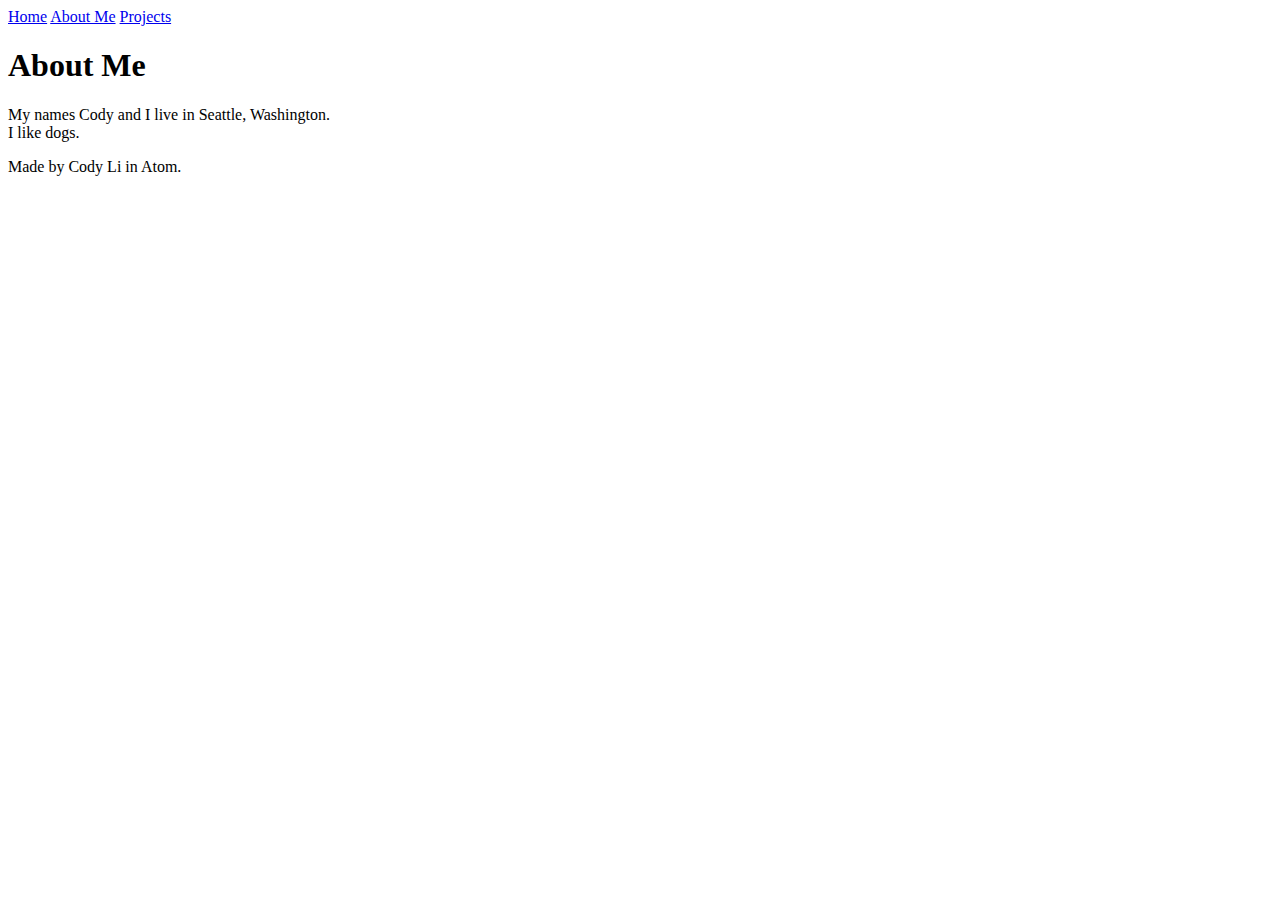
==== about.html @ 876b9baf "All the html files to compose my portfolio website." ====
<!DOCTYPE html>
<html lang="en">
  <head>
    <meta charset="utf-8">
    <title>Cody's Portfolio Page</title>
  </head>
  <body>

    <header>
      <nav>
        <a href="index.html">Home</a>
        <a href="about.html">About Me</a>
        <a href="projects.html">Projects</a>
      </nav>
      <h1>About Me</h1>
      <p>My names Cody and I live in Seattle, Washington. <br>
      I like dogs.</p>
    </header>

    <section>
      <article>

      </article>
    </section>


    <footer>Made by Cody Li in Atom.</footer>
  </body>
</html>
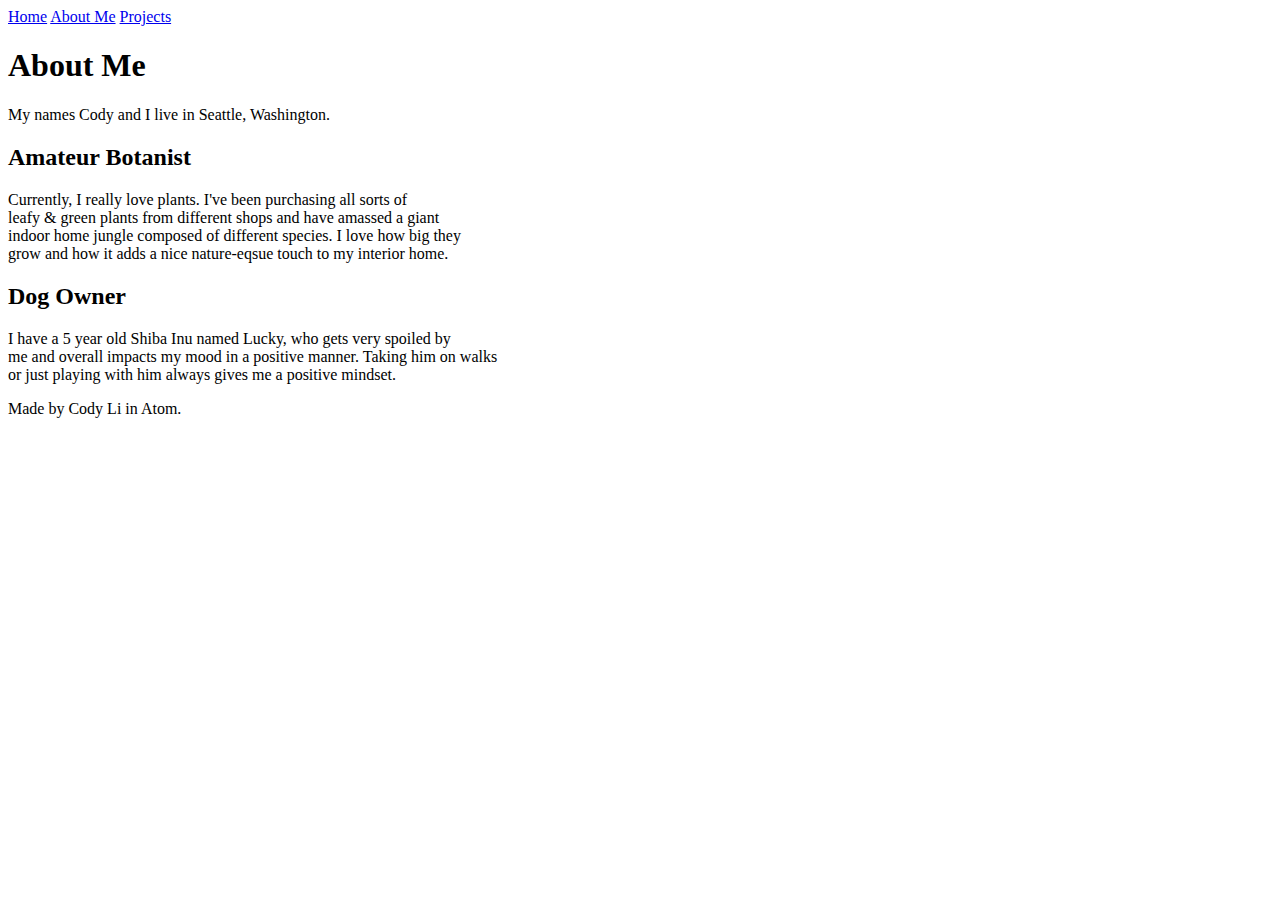
==== commit d5d2b50d: "Updated about me information with articles." ====
--- a/about.html
+++ b/about.html
@@ -13,13 +13,22 @@
         <a href="projects.html">Projects</a>
       </nav>
       <h1>About Me</h1>
-      <p>My names Cody and I live in Seattle, Washington. <br>
-      I like dogs.</p>
+      <p>My names Cody and I live in Seattle, Washington. </p>
     </header>
 
     <section>
       <article>
-
+        <h2>Amateur Botanist</h2>
+        <p>Currently, I really love plants. I've been purchasing all sorts of <br>
+        leafy & green plants from different shops and have amassed a giant <br>
+        indoor home jungle composed of different species. I love how big they <br>
+        grow and how it adds a nice nature-eqsue touch to my interior home.</p>
+      </article>
+      <article>
+        <h2>Dog Owner</h2>
+        <p>I have a 5 year old Shiba Inu named Lucky, who gets very spoiled by <br>
+        me and overall impacts my mood in a positive manner. Taking him on walks <br>
+        or just playing with him always gives me a positive mindset. </p>
       </article>
     </section>
 
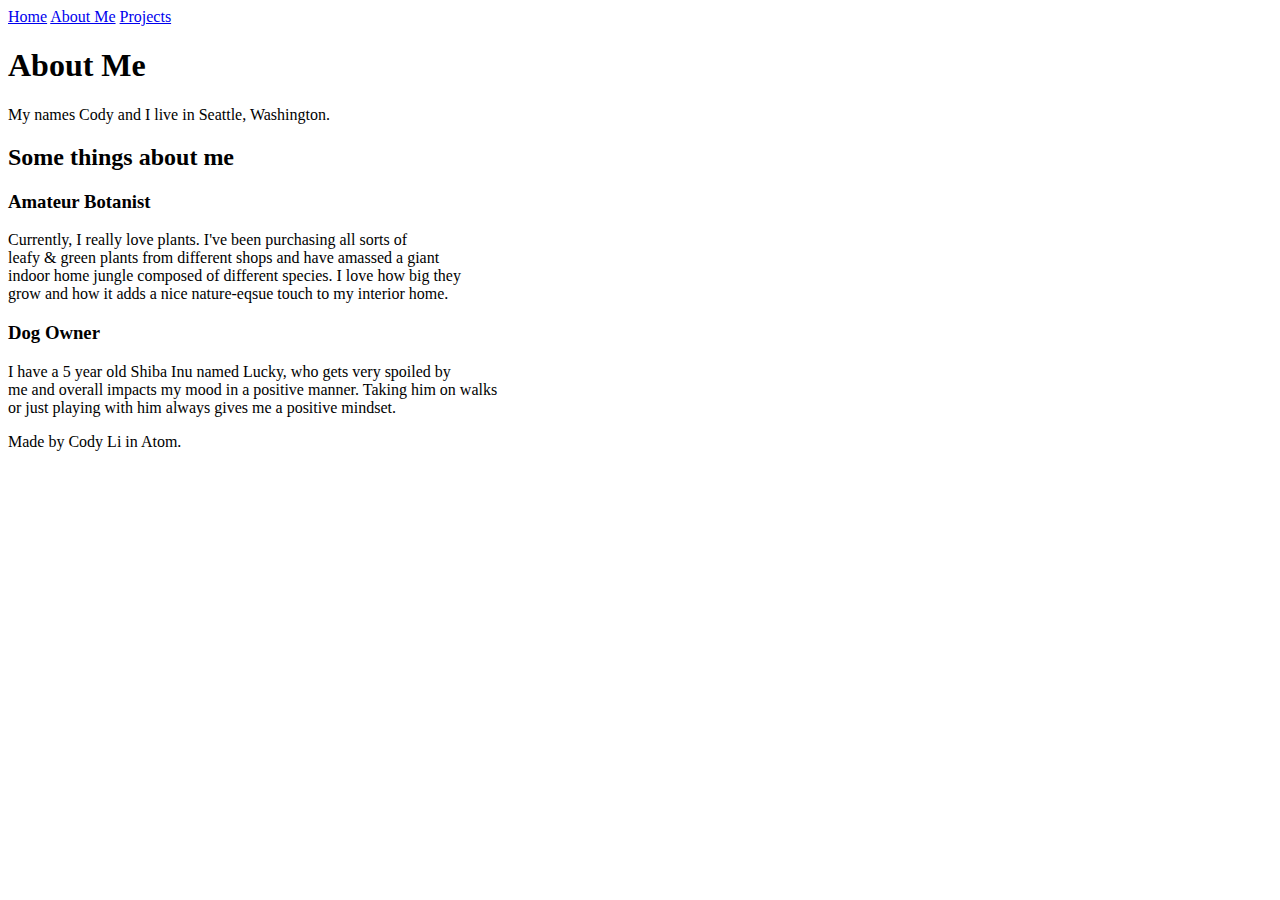
==== commit 88775367: "Updated with proper fixes from the errors given to me from the W3 validator." ====
--- a/about.html
+++ b/about.html
@@ -17,18 +17,19 @@
     </header>
 
     <section>
-      <article>
-        <h2>Amateur Botanist</h2>
-        <p>Currently, I really love plants. I've been purchasing all sorts of <br>
-        leafy & green plants from different shops and have amassed a giant <br>
-        indoor home jungle composed of different species. I love how big they <br>
-        grow and how it adds a nice nature-eqsue touch to my interior home.</p>
-      </article>
-      <article>
-        <h2>Dog Owner</h2>
-        <p>I have a 5 year old Shiba Inu named Lucky, who gets very spoiled by <br>
-        me and overall impacts my mood in a positive manner. Taking him on walks <br>
-        or just playing with him always gives me a positive mindset. </p>
+      <h2>Some things about me</h2>
+        <article>
+          <h3>Amateur Botanist</h3>
+            <p>Currently, I really love plants. I've been purchasing all sorts of <br>
+            leafy & green plants from different shops and have amassed a giant <br>
+            indoor home jungle composed of different species. I love how big they <br>
+            grow and how it adds a nice nature-eqsue touch to my interior home.</p>
+        </article>
+        <article>
+          <h3>Dog Owner</h3>
+          <p>I have a 5 year old Shiba Inu named Lucky, who gets very spoiled by <br>
+            me and overall impacts my mood in a positive manner. Taking him on walks <br>
+            or just playing with him always gives me a positive mindset. </p>
       </article>
     </section>
 
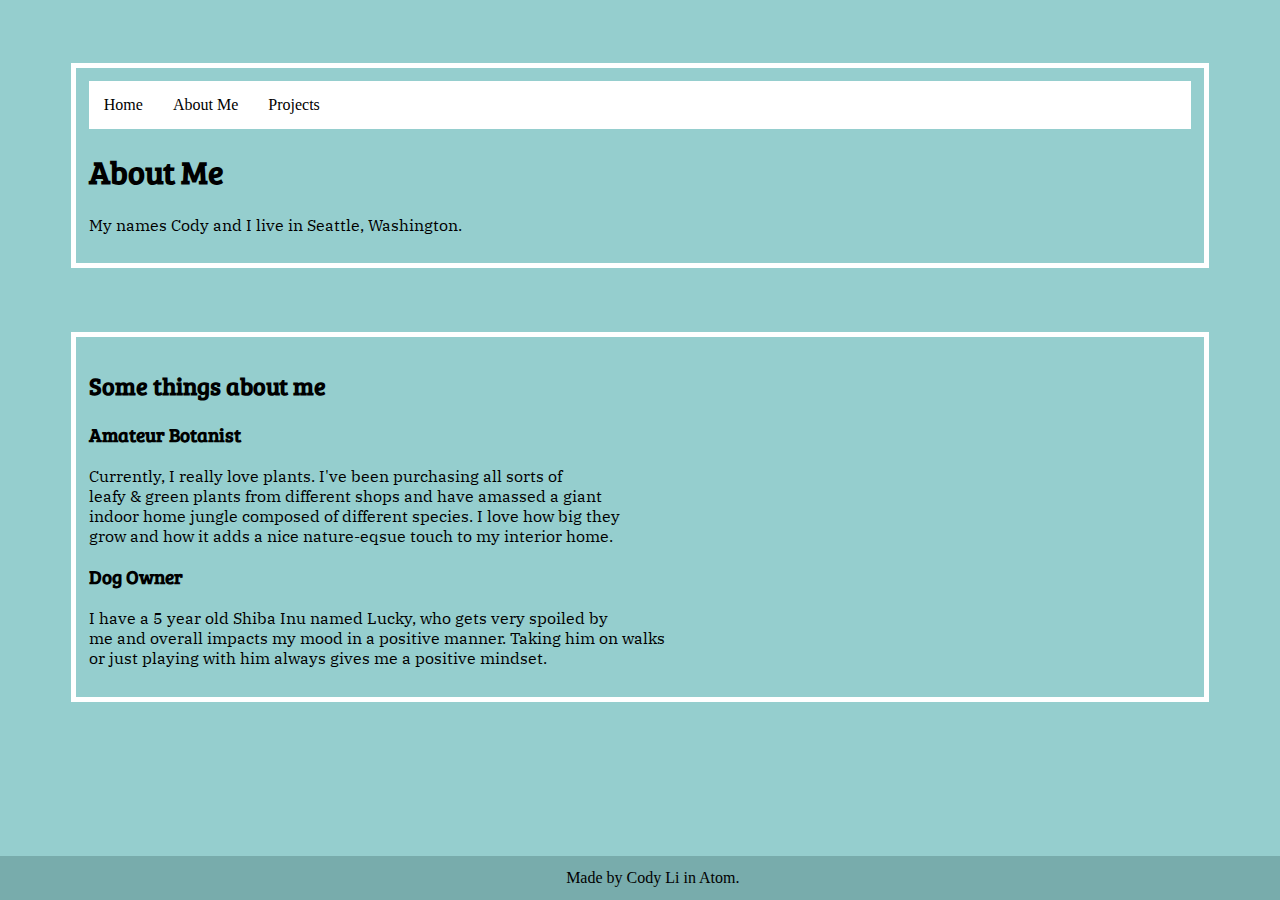
==== commit f40b2808: "Added CSS styling to all of the pages and changed the previous navbar HTML code into an unordered li" ====
--- a/about.html
+++ b/about.html
@@ -1,16 +1,21 @@
 <!DOCTYPE html>
 <html lang="en">
   <head>
+    <link href="https://fonts.googleapis.com/css?family=Bree+Serif&display=swap" rel="stylesheet">
+    <link href="https://fonts.googleapis.com/css?family=IBM+Plex+Serif&display=swap" rel="stylesheet">
     <meta charset="utf-8">
     <title>Cody's Portfolio Page</title>
+    <link rel="stylesheet" type="text/css" href="styles/stylesheet.css"
   </head>
   <body>
 
     <header>
       <nav>
-        <a href="index.html">Home</a>
-        <a href="about.html">About Me</a>
-        <a href="projects.html">Projects</a>
+        <ul>
+          <li><a href="index.html">Home</a></li>
+          <li><a href="about.html">About Me</a></li>
+          <li><a href="projects.html">Projects</a></li>
+        </ul>
       </nav>
       <h1>About Me</h1>
       <p>My names Cody and I live in Seattle, Washington. </p>
--- a/styles/stylesheet.css
+++ b/styles/stylesheet.css
@@ -0,0 +1,62 @@
+body {
+  background-color: #95CECE;
+}
+
+h1, h2, h3, h4{
+  font-family: 'Bree Serif', serif;
+}
+
+p{
+  font-family: 'IBM Plex Serif', serif;
+}
+
+header {
+  border-style: solid;
+  border-width: 5px;
+  border-color: white;
+  padding: 1%;
+  margin: 5%;
+}
+
+section {
+  border-style: solid;
+  border-width: 5px;
+  border-color: white;
+  padding: 1%;
+  margin: 5%;
+}
+
+ul {
+  list-style-type: none;
+  margin: 0;
+  padding: 0;
+  overflow: hidden;
+  background-color: #fff;
+}
+
+li {
+  float: left;
+}
+
+li a {
+  display: block;
+  color: black;
+  padding: 15px 15px;
+  text-decoration: none;
+}
+
+li a:hover {
+  background-color: #989898;
+}
+
+footer{
+  position: fixed;
+  left: 0;
+  bottom: 0;
+  width: 100%;
+  background-color: #78ACAC;
+  color: black;
+  text-align: center;
+  height: 2%;
+  padding: 1%;
+}
